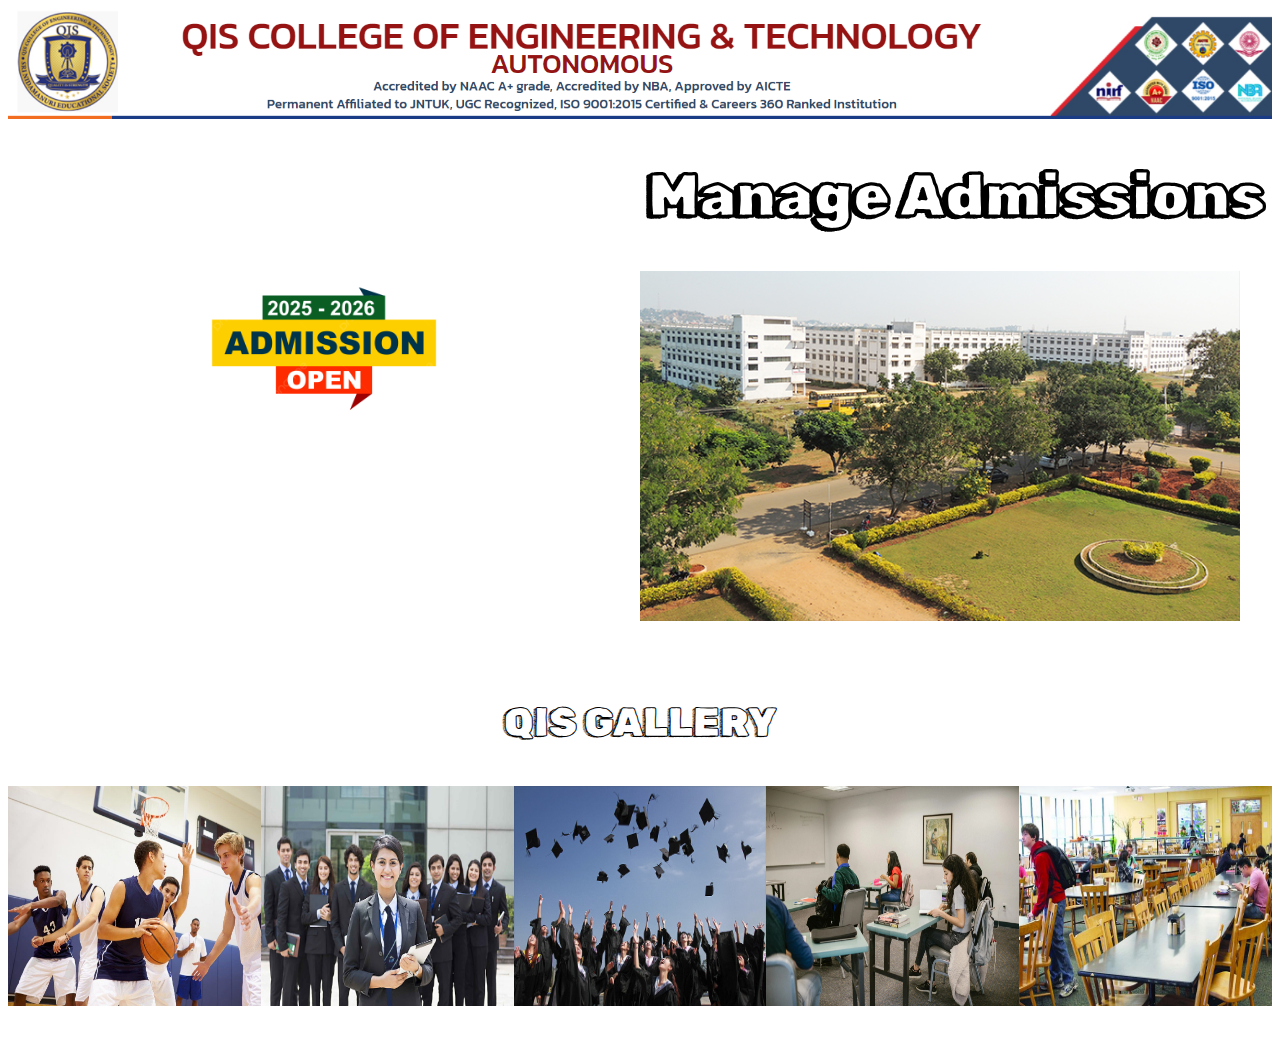
==== templates/index.html @ 7b4f1a74 "project day1" ====
<!DOCTYPE html>
<html>
<head>
    <title>cse5Projcet</title>
    <link rel="stylesheet" href="../static/css/style.css">
    <link rel="preconnect" href="https://fonts.googleapis.com">
    <link rel="preconnect" href="https://fonts.gstatic.com" crossorigin>
    <link href="https://fonts.googleapis.com/css2?family=Anton+SC&family=Rubik+Doodle+Shadow&display=swap" rel="stylesheet">
</head>
<body>
    <div class="banner-div">
        <img src="../static/images/qis_banner.png" alt="no image">
    </div>

    <div class="main-div">
        <div class="main-left">
            <img src="../static/images/admissions.jpg" alt="noImg">
        </div>
        <div class="main-right">
            <h1>Manage Admissions</h1>
            <img src="../static/images/college.png" alt="noImg">
        </div>
    </div>

    <div class="gallery-div">
        <p>QIS GALLERY</p>
        <img src="../static/images/play.jpg" alt="noImg">
        <img src="../static/images/students.jpg" alt="noImg">
        <img src="../static/images/graduation.jpg" alt="noImg">
        <img src="../static/images/class.jpg" alt="noImg">
        <img src="../static/images/dining.jpg" alt="noImg">
    </div>

</body>
</html>
---- static/css/style.css ----
.banner-div{
    float: left;
    width: 100%;
}

.banner-div img{
    float: left;
    width: 100%;
}

.main-div{
    float: left;
    width: 100%;
}

.main-left{
    float: left;
    width: 20%;
    margin: 8% 0% 0% 15%;
}

.main-left img{
    float: left;
    width: 100%;
}

.main-right{
    float: right;
    width: 50%;
    font-family: "Rubik Doodle Shadow", system-ui;
    font-weight: 400;
    font-size: 30px;
    text-align: center;
}

.main-right img{
    float: left;
    width: 95%;
    height: 350px;
}

.gallery-div{
    float: left;
    width: 100%;
    text-align: center;
    font-family: "Rubik Doodle Shadow", system-ui;
    font-weight: 400;
    margin: 3% 0% 4% 0%;
    font-size: 40px;
}

.gallery-div img{
    float: left;
    width: 20%;
    height: 220px;
}
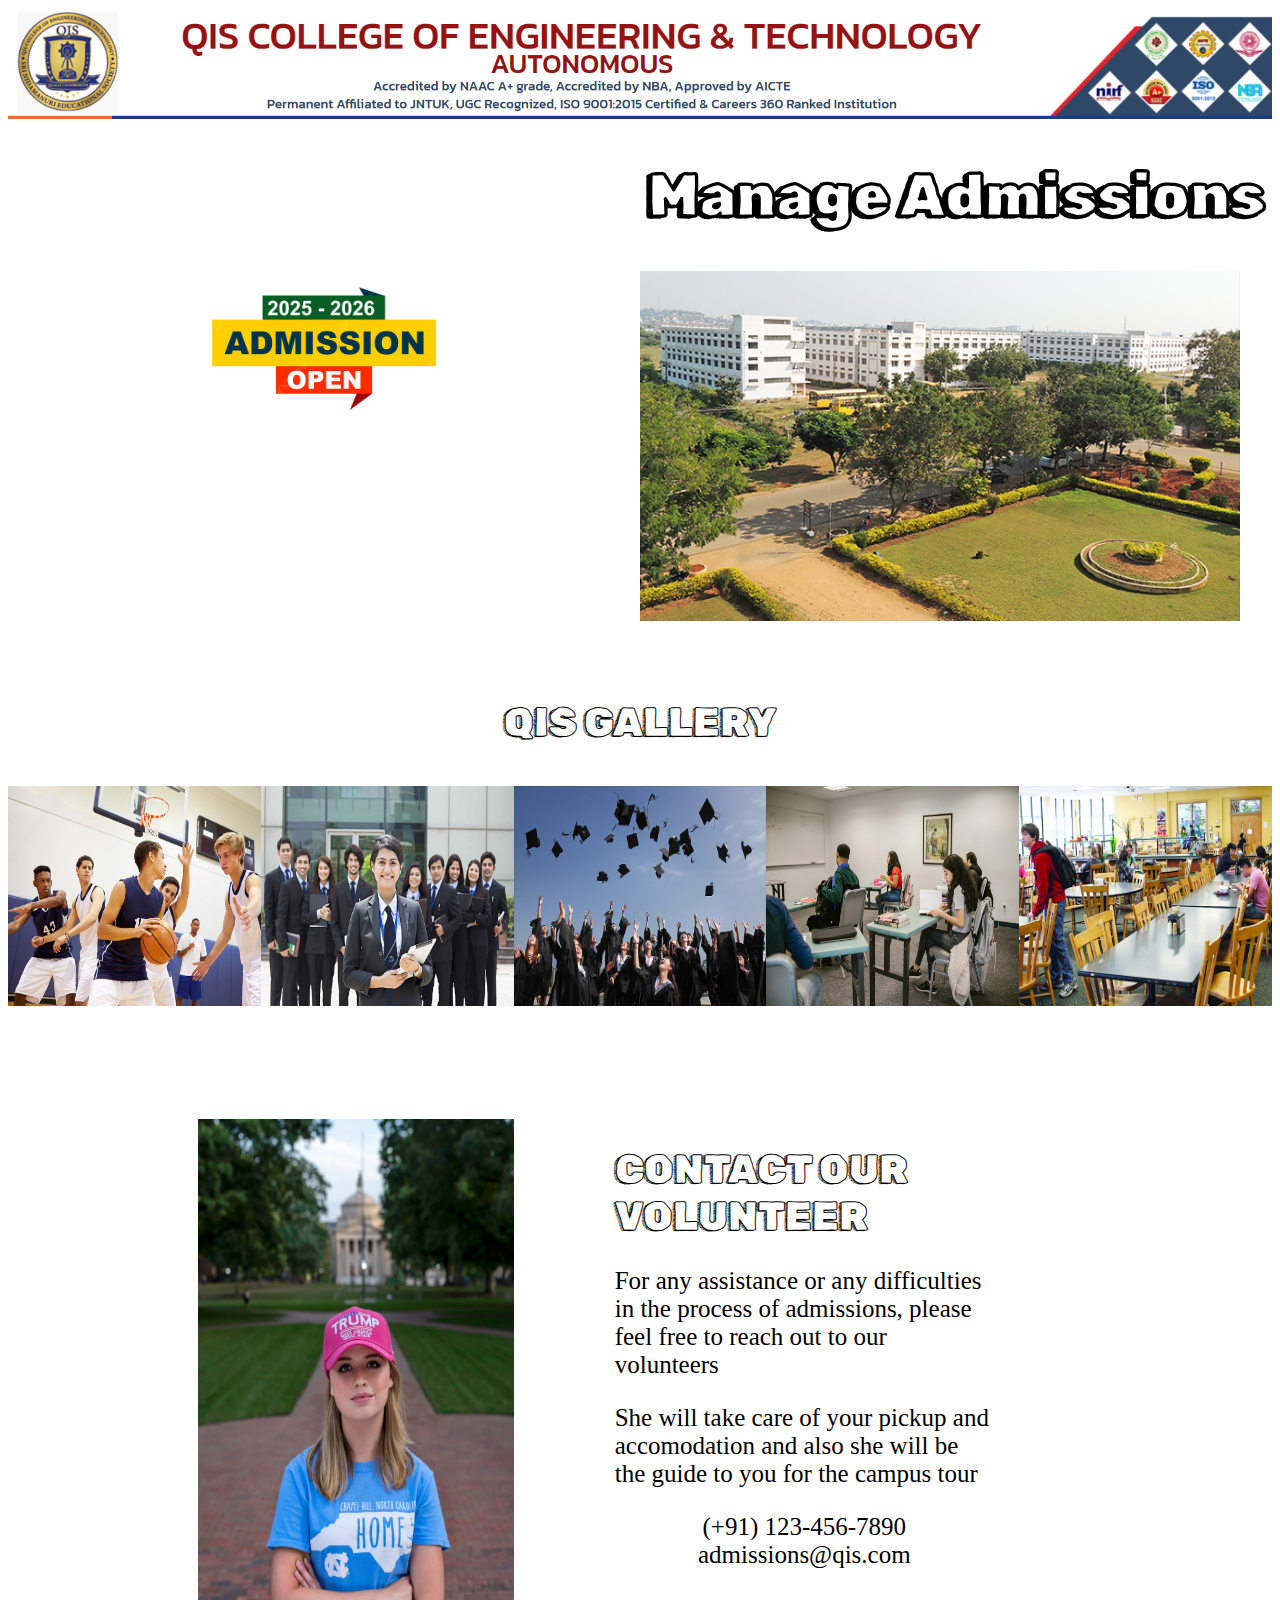
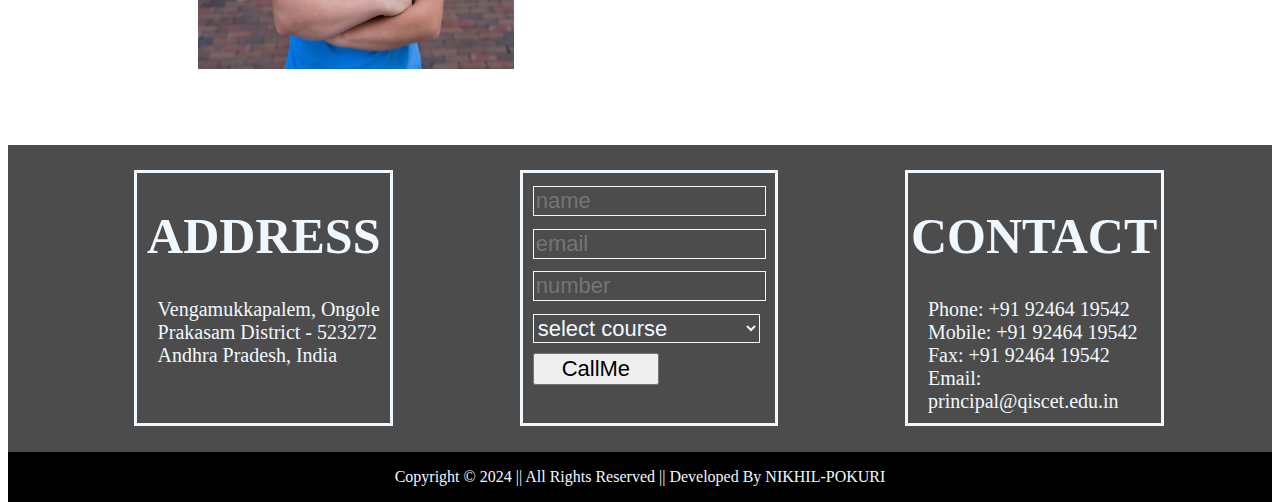
==== commit 3ecd9351: "project day2" ====
--- a/templates/index.html
+++ b/templates/index.html
@@ -14,10 +14,10 @@
 
     <div class="main-div">
         <div class="main-left">
-            <img src="../static/images/admissions.jpg" alt="noImg">
+            <a href="/campus_tour"><img src="../static/images/admissions.jpg" alt="noImg"></a>
         </div>
         <div class="main-right">
-            <h1>Manage Admissions</h1>
+            <a href="/admissions"><h1>Manage Admissions</h1></a>
             <img src="../static/images/college.png" alt="noImg">
         </div>
     </div>
@@ -31,5 +31,59 @@
         <img src="../static/images/dining.jpg" alt="noImg">
     </div>
 
+    <div class="volunteer-div">
+        <div class="volunteer-left">
+            <img src="../static/images/hr.jpg" alt="noImg">
+        </div>
+        <div class="volunteer-right">
+            <h1>Contact oUR volunteer</h1>
+            <p>For any assistance or any difficulties
+                 in the process of admissions, 
+                 please feel free to reach 
+                 out to our volunteers</p>
+            <p>She will take care of your pickup 
+                and accomodation and also she 
+                will be the guide to you for 
+                the campus tour</p>
+            <p id="adm">(+91) 123-456-7890 <br>
+                admissions@qis.com</p>
+        </div>
+    </div>
+
+    <div class="details-div">
+        <div class="sub-details">
+            <h1>addREss</h1>
+            <p>Vengamukkapalem, Ongole <br>
+                Prakasam District - 523272 <br>
+                Andhra Pradesh, India</p>
+        </div>
+        <div class="sub-details">
+            <form action="/callme" method="post">
+                <input type="text" placeholder="name" name="name">
+                <input type="email" placeholder="email" name="email">
+                <input type="number" placeholder="number" name="number">
+                <select name="course">
+                    <option value="" disabled selected>select course</option>
+                    <option value="computers">computers</option>
+                    <option value="electronics">electronics</option>
+                    <option value="robotics">robotics</option>
+                    <option value="mining">mining</option>
+                </select>
+                <button type="submit">CallMe</button>
+            </form>
+        </div>
+        <div class="sub-details">
+            <h1>Contact</h1>
+            <p>Phone: +91 92464 19542 <br>
+                Mobile: +91 92464 19542 <br>
+                Fax: +91 92464 19542 <br>
+                Email: principal@qiscet.edu.in</p>
+        </div>
+    </div>
+
+    <div class="footer-div">
+        <p>Copyright © 2024 || All Rights Reserved || Developed By NIKHIL-POKURI</p>
+    </div>
+
 </body>
 </html>--- a/static/css/style.css
+++ b/static/css/style.css
@@ -33,6 +33,11 @@
     text-align: center;
 }
 
+.main-right a{
+    text-decoration: none;
+    color: black;
+}
+
 .main-right img{
     float: left;
     width: 95%;
@@ -53,4 +58,119 @@
     float: left;
     width: 20%;
     height: 220px;
+}
+
+.volunteer-div{
+    float: left;
+    width: 100%;
+    margin: 5% 0% 6% 0%;
+}
+
+.volunteer-left{
+    float: left;
+    width: 25%;
+    margin: 0% 0% 0% 15%;
+}
+
+.volunteer-left img{
+    float: left;
+    width: 100%;
+    height: 550px;
+}
+
+.volunteer-right{
+    float: left;
+    width: 30%;
+    margin: 0% 0% 0% 8%;
+}
+
+.volunteer-right h1{
+    text-transform: uppercase;
+    font-size: 40px;
+    font-family: "Rubik Doodle Shadow", system-ui;
+    font-weight: 400;
+}
+
+.volunteer-right p{
+    font-size: 25px;
+}
+
+#adm{
+    text-align: center;
+}
+
+.details-div{
+    float: left;
+    width: 100%;
+    background-color: rgba(20, 20, 20, 0.762);
+    padding: 2% 0% 2% 0%;
+}
+
+.sub-details{
+    float: left;
+    width: 20%;
+    border: 3px solid aliceblue;
+    color: aliceblue;
+    margin: 0% 0% 0% 10%;
+    height: 250px;
+    text-align: center;
+}
+
+.sub-details h1{
+    text-transform: uppercase;
+    font-size: 50px;
+}
+
+.sub-details p{
+    font-size: 20px;
+    text-align: start;
+    margin: 0% 0% 0% 8%;
+}
+
+.sub-details input, .sub-details select{
+    float: left;
+    width: 90%;
+    font-size: 22px;
+    background-color: transparent;
+    border: 1px solid aliceblue;
+    color: aliceblue;
+    margin: 5% 0% 0% 4%;
+}
+
+.sub-details option{
+    background-color: black;
+}
+
+.sub-details button{
+    float: left;
+    width: 50%;
+    font-size: 22px;
+    margin: 4% 0% 0% 4%;
+}
+
+.footer-div{
+    float: left;
+    width: 100%;
+    background-color: black;
+    color: aliceblue;
+    text-align: center;
+}
+
+.crud-div{
+    float: left;
+    width: 40%;
+    border: 4px solid black;
+    margin: 10% 0% 0% 30%;
+}
+
+.crud-div a{
+    float: left;
+    width: 40%;
+    border: 3px solid black;
+    text-align: center;
+    text-transform: uppercase;
+    margin: 2% 0% 2% 6%;
+    text-decoration: none;
+    color: black;
+
 }